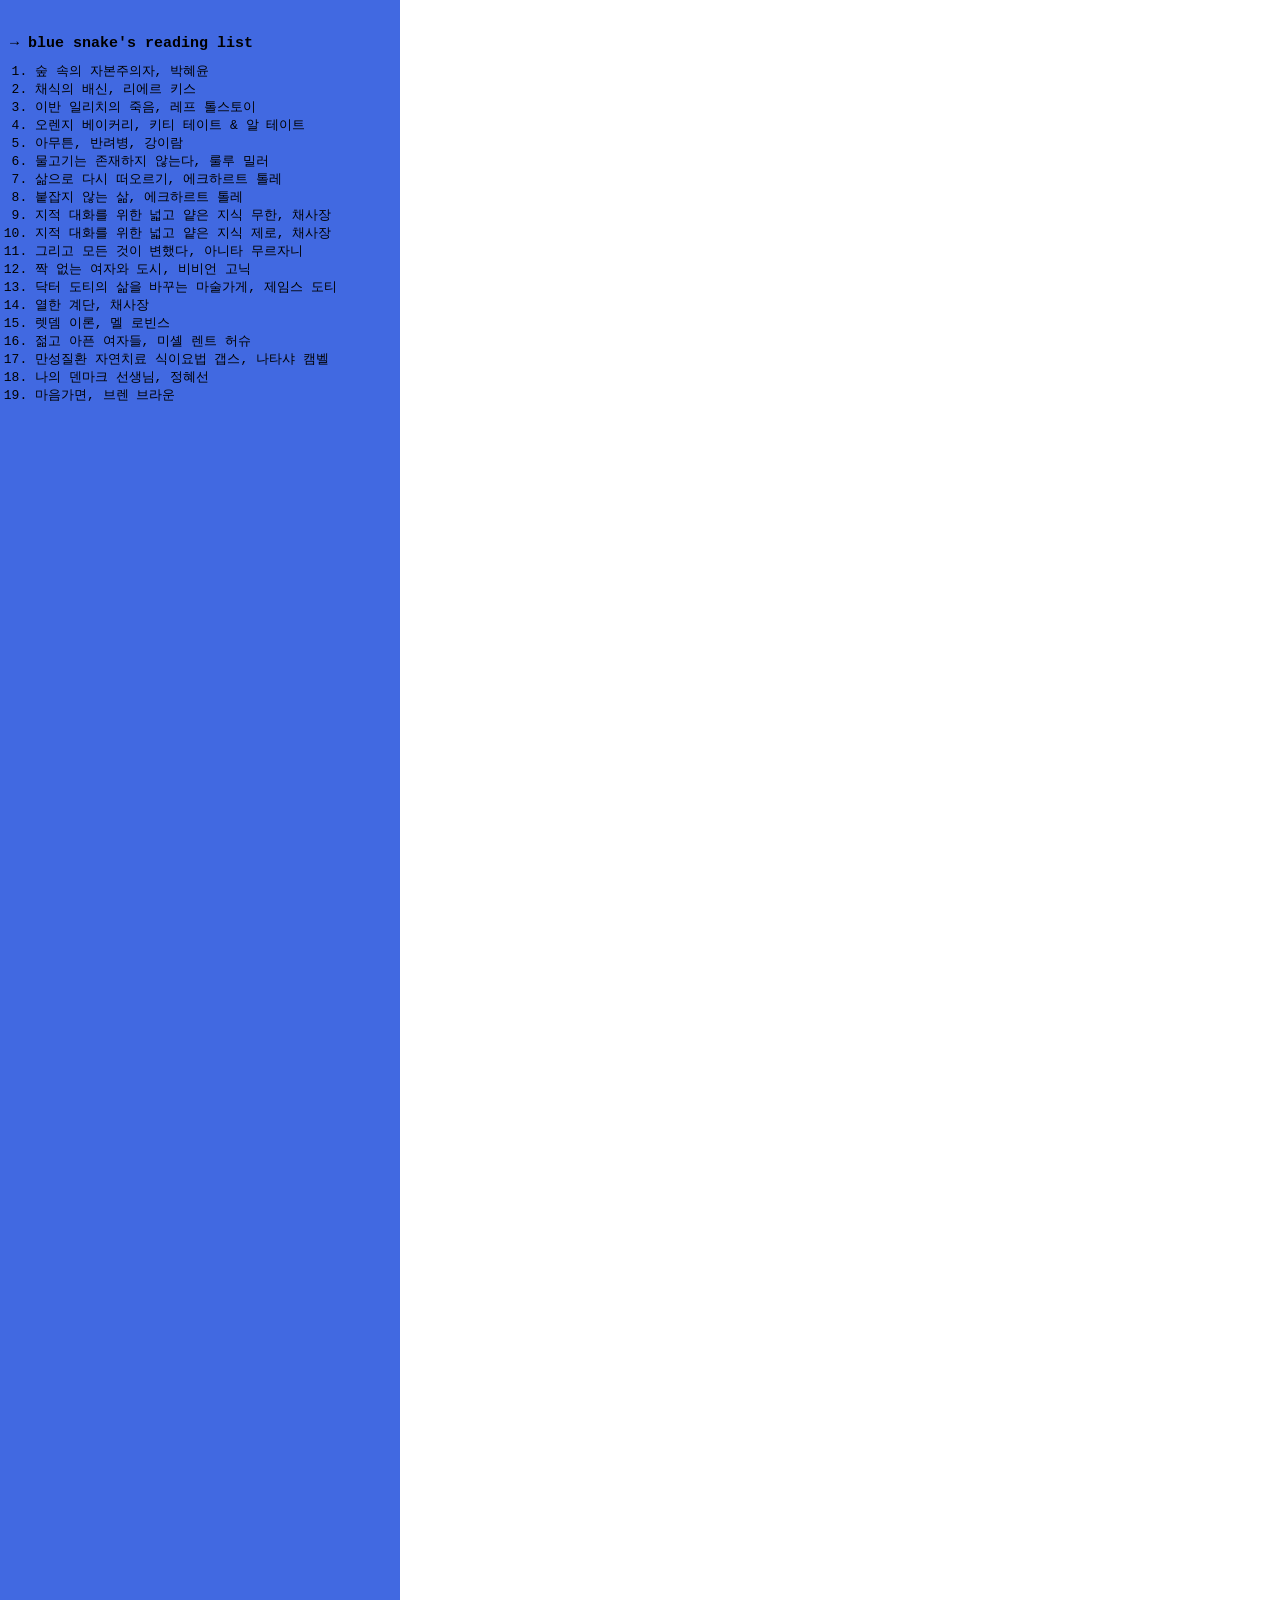
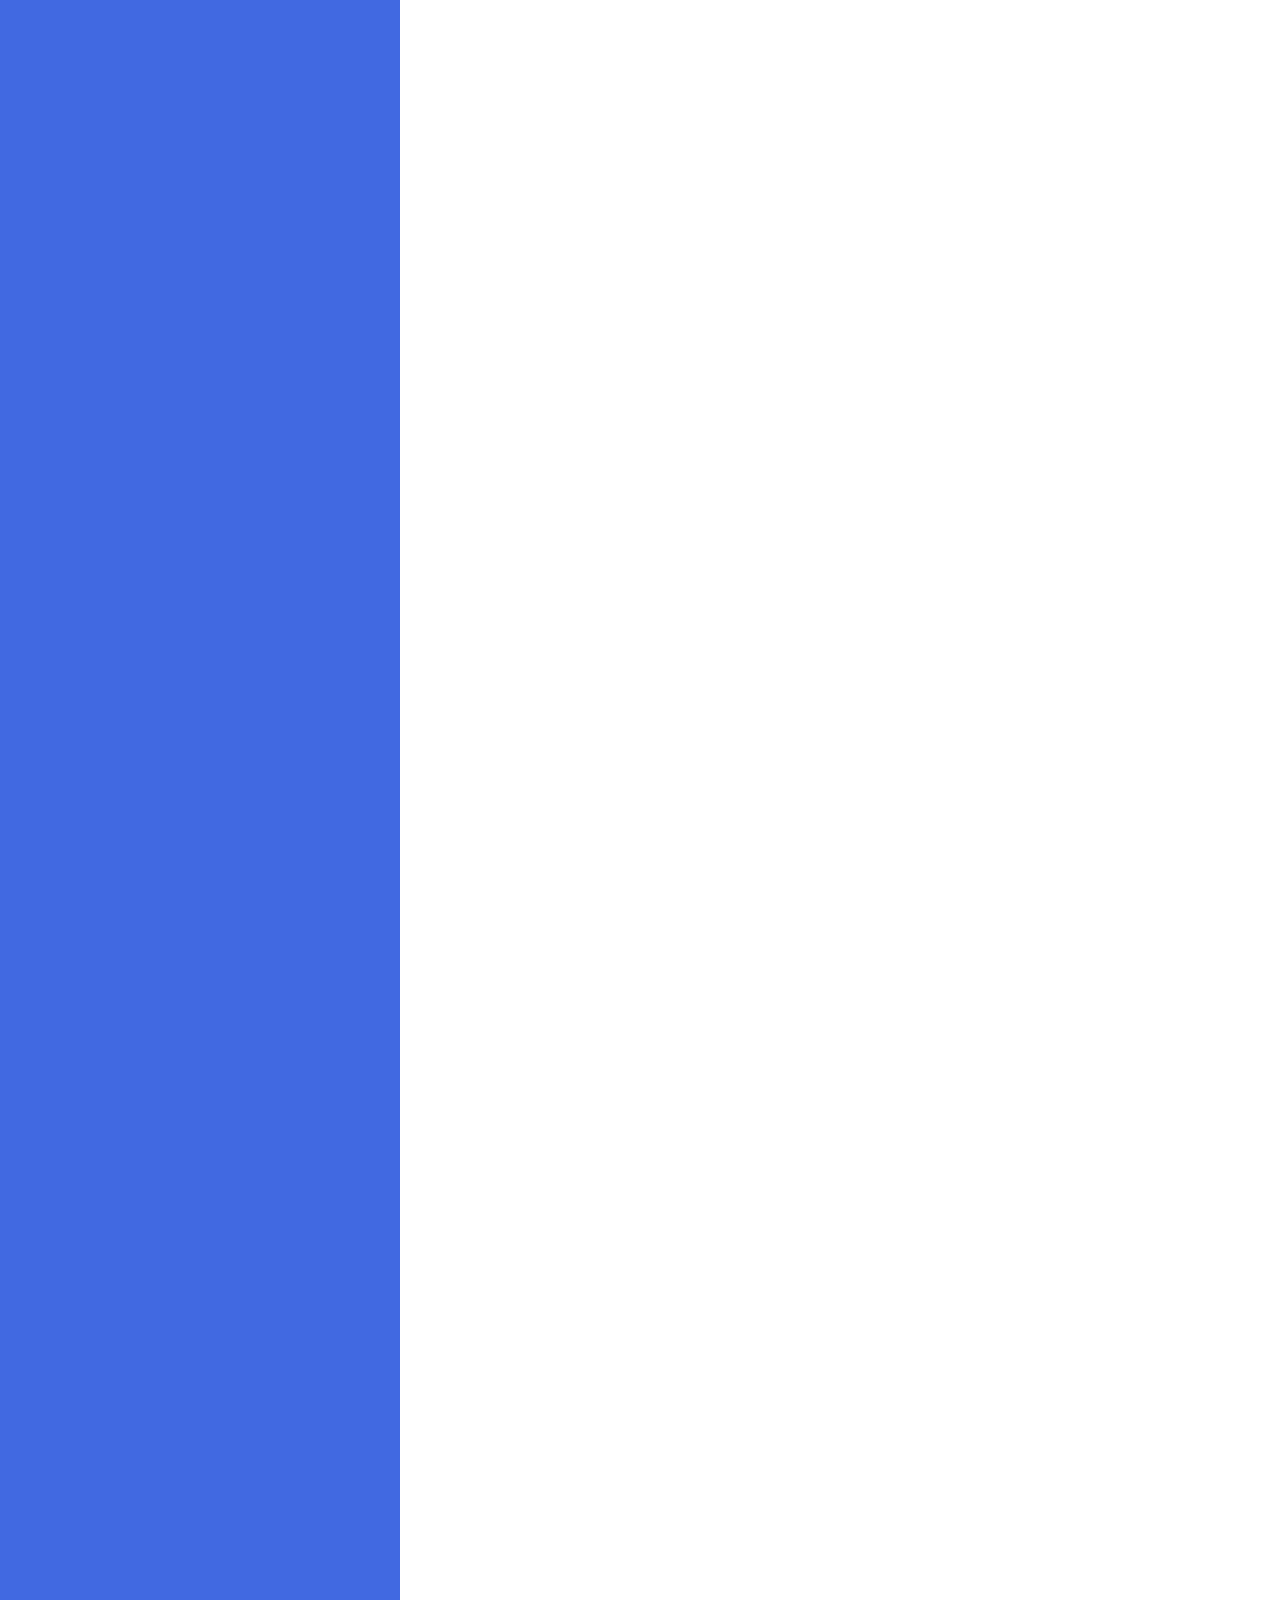
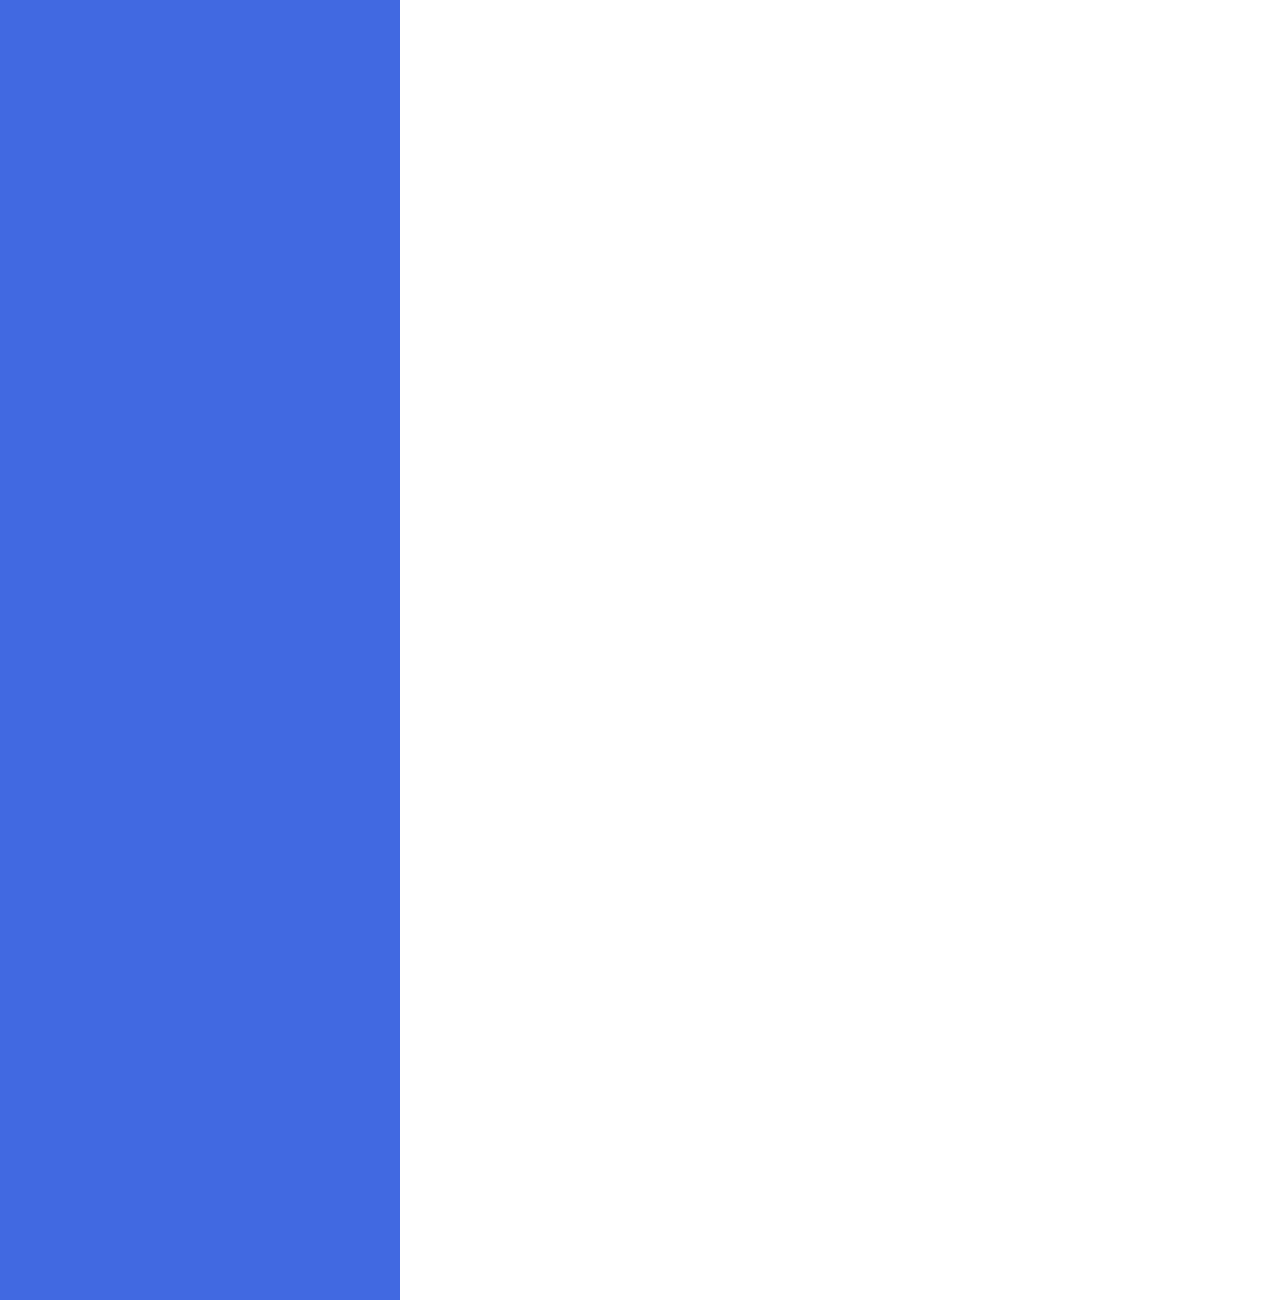
==== 2025/index.html @ e0136130 "Add files via upload" ====
<!DOCTYPE html>
				<html>
				<head>
					<meta charset="utf-8">
					<title>reading 2025</title>
					<meta name="description" content="설명">
					<meta name="keywords" content="키워드1, 키워드2">
					<meta property="og:image" content="">
					<meta name="viewport" content="width=device-width, user-scalable=no">
					<link rel="stylesheet" href="style.css">
					<link rel="icon" type="image/png" href="">

				</head>
				<body>
					<div class="left"><marquee>🐍</marquee>
						<h1><a href="../index.html" class="click">→</a> blue snake's reading list</h1>
						<ol>
							<li><a class="click" href="#1">숲 속의 자본주의자, 박혜윤</a></li>
							<li><a class="click" href="#2">채식의 배신, 리에르 키스</a></li>
							<li><a class="click" href="#3">이반 일리치의 죽음, 레프 톨스토이</a></li>
							<li><a class="click" href="#4">오렌지 베이커리, 키티 테이트 & 알 테이트</a></li>
							<li><a class="click" href="#5">아무튼, 반려병, 강이람</a></li>
							<li><a class="click" href="#6">물고기는 존재하지 않는다, 룰루 밀러</a></li>
							<li><a class="click" href="#7">삶으로 다시 떠오르기, 에크하르트 톨레</a></li>
							<li><a class="click" href="#8">붙잡지 않는 삶, 에크하르트 톨레</a></li>
							<li><a class="click" href="#9">지적 대화를 위한 넓고 얕은 지식 무한, 채사장</a></li>
							<li><a class="click" href="#10">지적 대화를 위한 넓고 얕은 지식 제로, 채사장</a></li>
							<li><a class="click" href="#11">그리고 모든 것이 변했다, 아니타 무르자니</a></li>
							<li><a class="click" href="#12">짝 없는 여자와 도시, 비비언 고닉</a></li>
							<li><a class="click" href="#13">닥터 도티의 삶을 바꾸는 마술가게, 제임스 도티</a></li>
							<li><a class="click" href="#14">열한 계단, 채사장</a></li>
							<li><a class="click" href="#15">렛뎀 이론, 멜 로빈스</a></li>
							<li><a class="click" href="#16">젊고 아픈 여자들, 미셸 렌트 허슈</a></li>
							<li><a class="click" href="#17">만성질환 자연치료 식이요법 갭스, 나타샤 캠벨</a></li>
							<li><a class="click" href="#18">나의 덴마크 선생님, 정혜선</a></li>
							<li><a class="click" href="#19">마음가면, 브렌 브라운</a></li>
						</ol>
					</div>

					<div class="right" >
						<div class="content" id="0"></div>
						<div class="content" id="1" >
							<p>나는 마트에 갈 수 있다. 내 노동으로는 절대 거둘 수 없는 양과 질의 음식을 저렴한 가격에 살 수 있다. 굶주림과 천재지변을 두려워하던 과거의 인류가 모여 문명을 이루고 대량생산을 발견한 덕이다.(...)사슴을 미워하기 싫어 시작한 야생채집은 내 삶을 의외의 방향으로 바꿔놓았다. 먼저 돈을 주고 음식을 사먹을 때 비싸다는 생각이 안 든다. 뭐든 먹으면 내가 살겠다는 생각에 누구에게랄 것도 없이 고마운 마음만 든다.</p>
							<p><mark>먹는 일은 삶의 일부이지, 공포나 배척, 신앙 행위여서는 안 된다.</mark></p>
						</div>

						<div class="content" id="2">
							<p>물활론적 윤리는 살아있는 모든 것이 다른 살아있는 것에 의존하고, 생명 자체는 상호의존의 연속이라는 점을 인정한다. 삶과 죽음은 같은 순간을 공유한다. 누군가 살기 위해서는 실제로 누군가가 죽어야한다. <mark>둘중 하나를 거부하는 것은 다른 하나도 거부하는 것과 같다.</mark> (...) 물활론적 윤리는 우리의 기쁨이 고통, 슬픔과 섞인다 할지라도 이것을 성스러운 과정으로 껴안는다. 이 윤리 체계에서는 죽음이 문제가 아니라 우리의 오만과 무지가 문제다. 죽음을 지배 관계로, 음식을 고문의 산물로 만드는 것이 우리의 오만이고, 우리 밥상을 가능하도록 만든 진정한 희생을 직시하지 못하도록 막는 것이 바로 우리의 개인적, 사회적 무지다. 그리고 우리와 비슷한 것에 대해서는 우리 입맛에 맞는 방법으로만 걱정을 하면서, 우리의 생존을 가능하게 하는 다른 생명들이 지구상에서 영원히 사라져가는 것에는 무관심하게 만드는 것이 바로 오만과 무지이다.</p>
						</div>

						<div class="content" id="3">
						<p>그때 두툼한 장화를 신은 게라심이 상쾌한 겨울 공기를 몰고 가벼우면서도 힘찬 걸음으로 들어왔다. 그의 장화에서 나는 기분 좋은 타르 냄새가 방안에 퍼졌다. 삼베로 만든 깨끗한 앞치마를 두르고 깨끗한 면 셔츠 소매를 걷어 올려 젊고 건강한 팔뚝을 그대로 드러낸 채였다. 그는 이반 일리치는 쳐다보지도 않고 곧장 용변기 쪽으로 갔는데, <mark>아마도 자신의 얼굴에서 빛나는 삶의 기쁨을 보고 환자가 모욕감을 느낄까 봐 걱정해서였을 것이다.</mark></p><br>
						<p>이반 일리치는 다른 사람들의 건강과 힘, 삶의 활력을 볼 때면 마음이 상했다. 그런데 게라심의 힘과 활력을 보면서는 괴롭다는 생각이 들지 않고 오히려 위로가 되었다.</p><br>
						<p>거짓을 포장하고 있는 우아함이 느닷없이 무너지고 있는 그대로의 모습이 드러나는 것은 모두에게 너무도 두려운 일이었다.</p>
						</div>

						<div class="content" id="4">
							<p>매일 저녁 나는 부드러운 파자마를 입고 품에는 캐서롤 냄비를 안은 채 조용한 요정처럼 여러 집 사이를 오갔다. 다음 날이면 나는 반죽을 들어 올리고, 밀가루와 유산지를 흘려가며(칠칠치 못하게!) 이웃들의 주방을 넘나들었다.</p><br>
							<p>와틀링턴에서 잘 아는 사람들의 이름을 모두 적어보았다. 우리는 갈색 종이 봉투에 신선한 빵 한덩이를 넣어 그들의 문간에 가져다 놓았다. 종이봉투 안에는 아빠의 전화번호와 함께 메모를 남겼다. 미용실, 정육점, 옛 선생님들의 집, 아는 친구들과 그냥 좋아하는 집 등 모든 곳에 따끈한 빵 봉투를 보냈다. 그러나 다음 날까지 아무 소식이 없었다. 사람들이 빵폭탄을 맞았다고 생각할까봐 걱정이 됐다. 그러다 문자가 도착하기 시작했다. '빵 맛있었어요. 더 먹고 싶네요. 얼마인가요?' 하루에 열 덩이까지 주문이 들어왔다.</p><br>
				<p>매주 토요일에는 엄마 아빠와 함께 일한다. 빵을 다 팔고 나면 문을 닫고 함께 가게를 청소하고, 아빠는 정육점 톰 아저씨에게 가서 남은 빵과 소시지를 교환해온다. 집으로 돌아가면 앨버트 빵을 잘라 케첩과 마요네즈와 머스터드를 듬뿍 바른 다음 구운 소시지와 토마토를 올려 완벽한 소시지 샌드위치를 만들어 먹어치운다. 그러고는 항상 스니커즈 초코바를 디저트로 해치운 뒤 주방에 있는 침대나 바깥 베란다에 놓인 아주 오래되고 낡은 안락의자에서 모자를 눈위로 끌어내리고 20분짜리 낮잠을 청한다.</p><br>
				<p>우리가 베이킹을 시작하는 데 도움을 주긴 했지만, 일에 모든 에너지를 쏟지 않도록 관리하는 건 키티의 몫이어야 한다. 우리가 어떻게든 키티가 무너지지 않도록 막았어야 했다고 생각하고 죄책감을 느끼는 건 오히려 그녀의 자율권을 뺏는 일이다. <mark>우리가 항상 키티의 기분을 책임질 수는 없고, 키티의 기분을 '더 좋게' 하거나, 심지어 '행복하게' 만드는 일도 나의 몫일 수는 없다.</mark></p>
						</div>


				<div class="content" id="5">
						<p>바울은 간절히 기도하지만, 기도의 응답을 받지는 못한다. 성경에는 바울이 교만하지 않도록 하기 위해서 (일부러) 그 가시를 그대로 둔다고 나온다. 그 병이 형벌이 아니라, 그 사람을 더 성장시키기 위한 장치라는 것이다. 타인의 병을 고칠 수 있었던 능력자 바울의 불치병은 우연히 아니라 필연이라는 것. <mark>병을 앓는 시간이 버려지는 것이 아니라 쓰여지는 것</mark>이라는 생각의 전환은 확실히 회복의 작은 기틀이 된다.</p><br>
						<p>몸이 아플 때 많은 사람의 위로와 격려를 받아봤지만 종종 <mark>'내가 너를 걱정하고 있다'</mark>는 것을 표출하기 위한 위로가 많았다(그리고 이런 위로는 별반 나에게 큰 도움이 되지도 않았다)</p>
						</div>

				<div class="content" id="6">
					<p></p>
				</div>


				<div class="content" id="7">
					<p></p>
				</div>

				<div class="content" id="15">
					<p>이제 생각하고 변명할 시간은 끝났다는 뜻이다. 이제 내가 해야 할 일을 시작하자. 그리고 반복해서 연습하자.</p>
					<p>당신의 질투를 유발하는 모든 사람은 당신이 변명만 하는 동안 반복 연습을 통해 지루하고 힘든 일을 천천히 없애 나갔다는 단순한 사실을 보여주기 위해 존재한다. 브래디의 말처럼 그들은 특별하지 않다. 그들는 단지 당신이 하지 않은 일, 즉 꾸준하고 결단력 있고 적극적인 노력을 했을 뿐이다.</p>
					<p>당신이 지치기 시작하면 우정이 강요되고 있거나 에너지가 변하고 있다는 신호다. 대화가 어색하게 느껴지고 무언가 맞지 않거나 대화가 강요되는 듯한 느낌이 든다면, 그 느낌을 믿자.</p>
					<p>사람들은 변화하고 싶다고 느낄 때만 변한다. 상대방이 변화하기를 당신이 얼마나 바라는지는 중요하지 않다. 그 이유가 얼마나 타당한지, 당신의 의견이 옳은지도 중요하지 않다. 변화하지 않으면 얼마나 심각한 결과를 초래하는지도 중요하지 않다. 사람은 변화하고 싶은 생각이 들지 않으면 변하지 않는다. 더 심각한 점은 누군가에게 변화를 강요하면 그 사람은 당신에게 원망과 거리감, 긴장감만 느낀다는 점이다.</p>
				</div>


					</div>

				</body>
				</html>
---- 2025/style.css ----
*{
 margin : 0;
 padding : 0;
 box-sizing: border-box;
}

body {
    font-family: monospace;
    overflow-y: hidden;
}

h1 {
    margin-top: 35px;
    margin-left: 10px;
    margin-bottom: 10px;
    font-size: 15px;
    font-family: monospace;
}

li {
    font-size: 13px;
    margin-left: 35px;
}

marquee {
    font-size: 25px;
    background-color: royalblue;
    position: fixed;
}

/*.
mark {
    background-color: transparent;
    text-decoration: underline dotted;
    text-decoration-color: tomato;
    text-decoration-thickness: 3px;
    text-underline-offset: 3px;
}
*/

mark {
    background-color: orange;
}

a {
    color: black;
    text-decoration: none;
}

a:visited {
    color: black;
}

a.active {
  background-color: white;
}

p {
    line-height: 1.7;
    font-size: 15px;
    font-family: monospace;
    margin-bottom: 20px;
}


.except {
    position: absolute;
}

.left {
    position: absolute;
    height: 500%;
    width: 400px;
    background-color: royalblue;
    overflow-y: hidden;
}

.right {
    position: absolute;
    height: 500%;
    width: calc(100% - 400px);
    margin-left: 400px;
    overflow-y: scroll;
    background-color: white;
}

.content {
    display: absolute;
    height: 200%;
    padding-top: 50px;
    padding-left: 20px;
    padding-right: 20px;
  /*  overflow-y:auto;*/
}

.content:target {
    display: block;
}

.click:hover {
    background-color: whitesmoke;
}

@media screen and (max-width: 700px) {

.left {
    position: absolute;
    height: 200px;
    width: 100%;
    background-color: royalblue;
    overflow-y: scroll;
}

.right {
    position: absolute;
    height: calc(100% - 200px);
    width: 100%;
    top: 200px;
    margin-left: 0px;
    overflow-y: scroll;
    background-color: orange;

    .content {
    display: none;
}

.content:target {
    display: block;
}


mark {
    background-color: white;
}

}
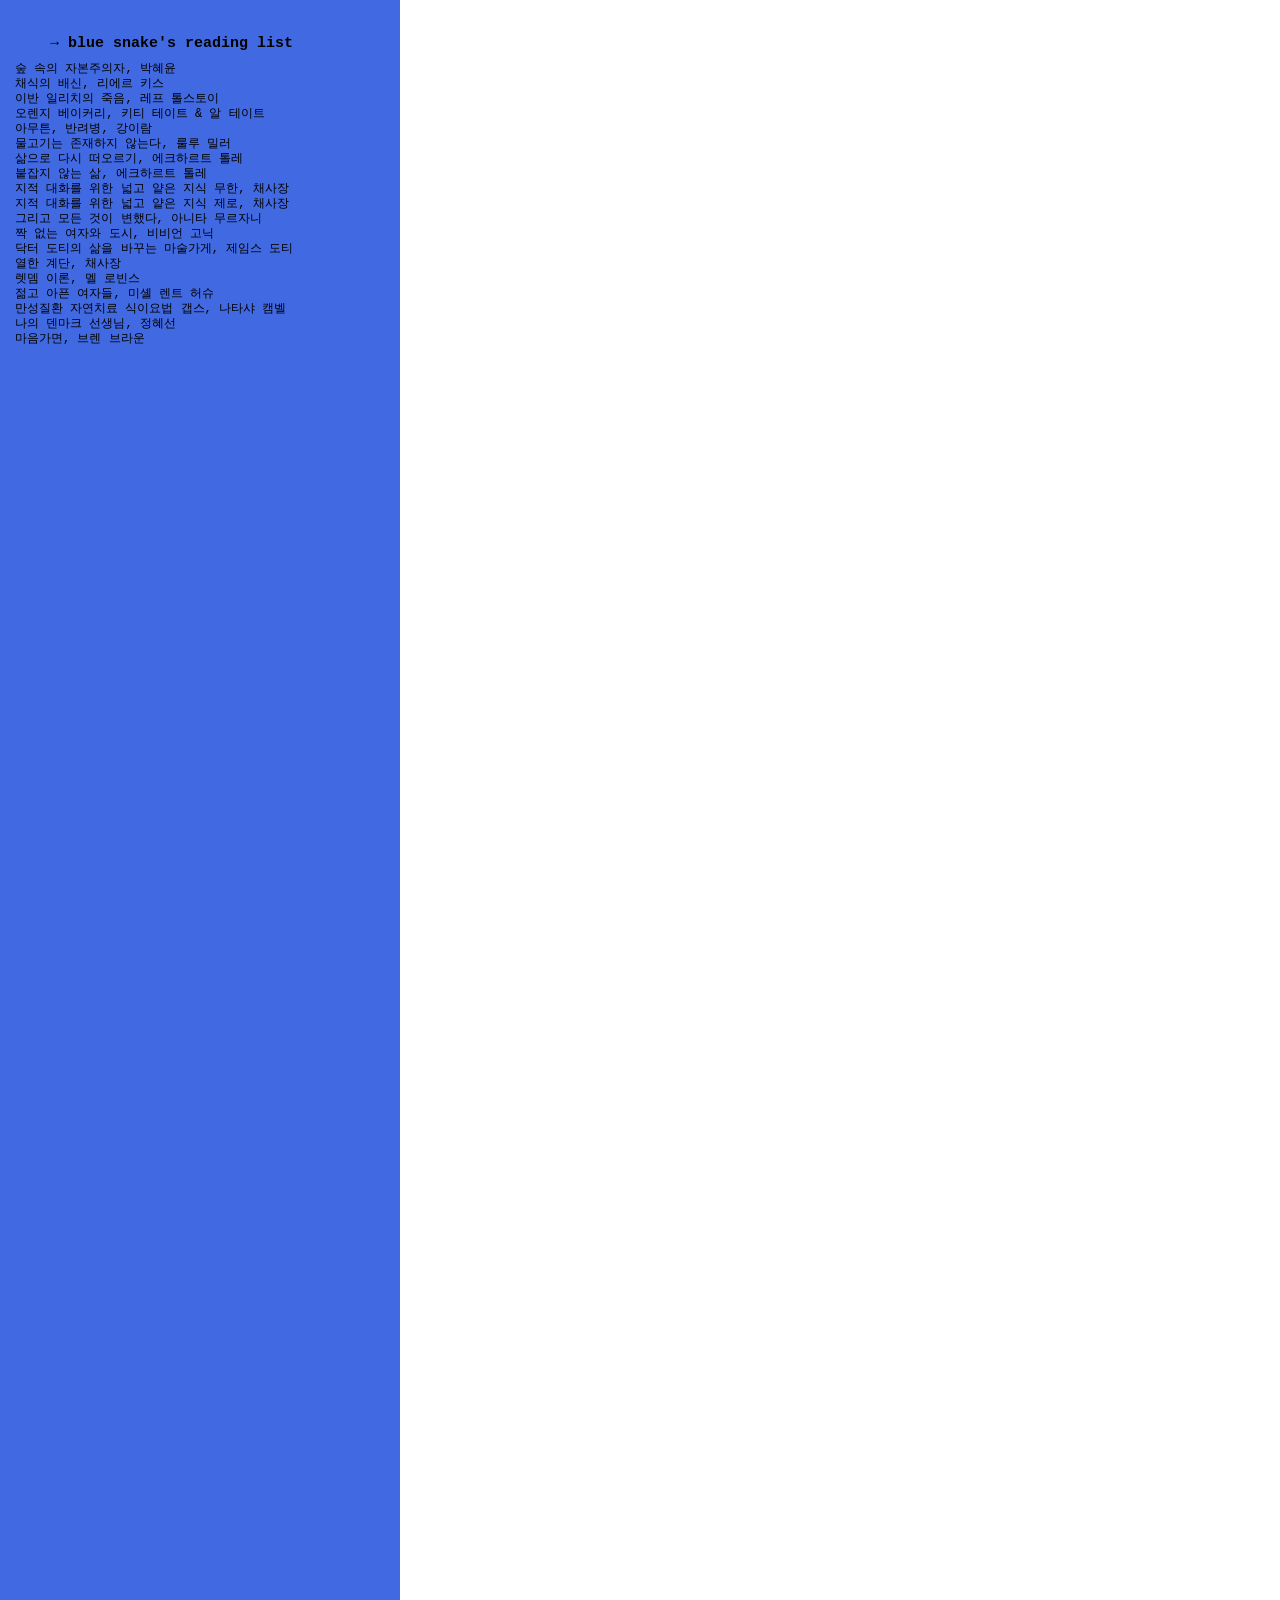
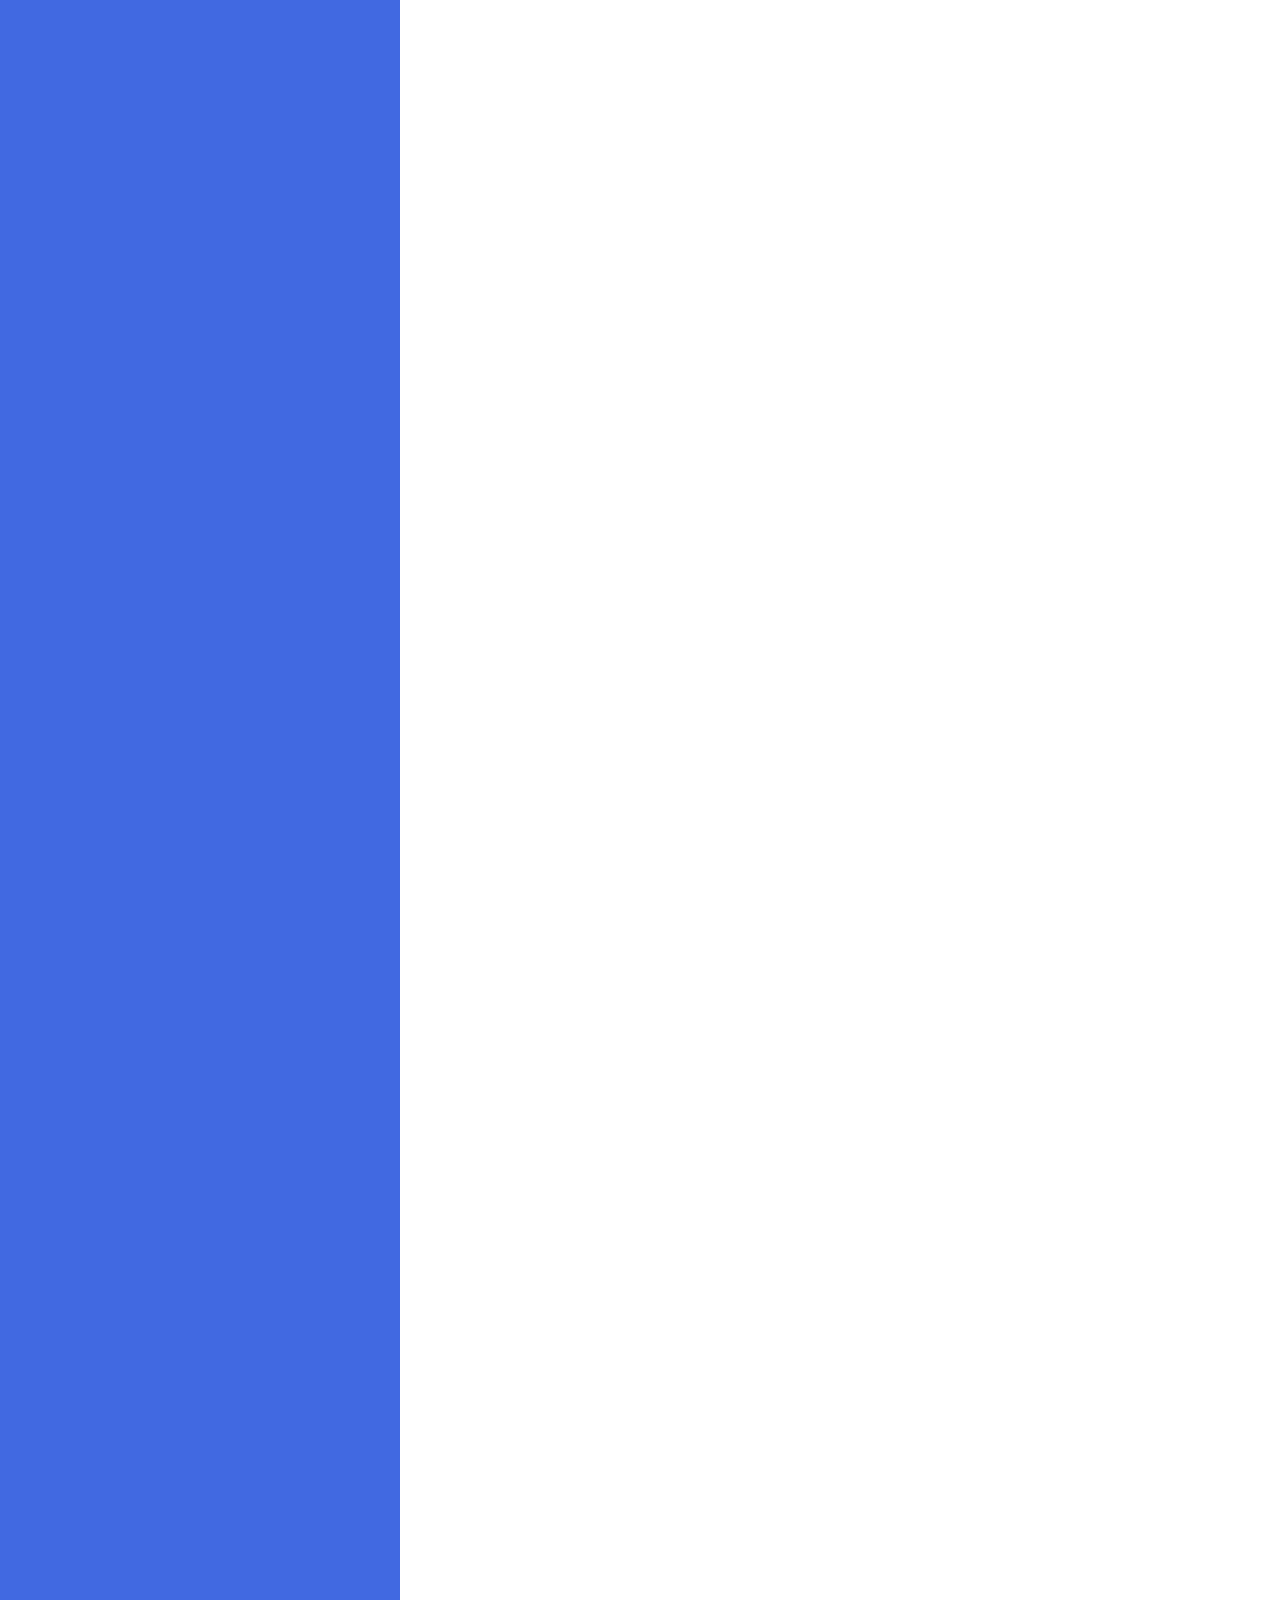
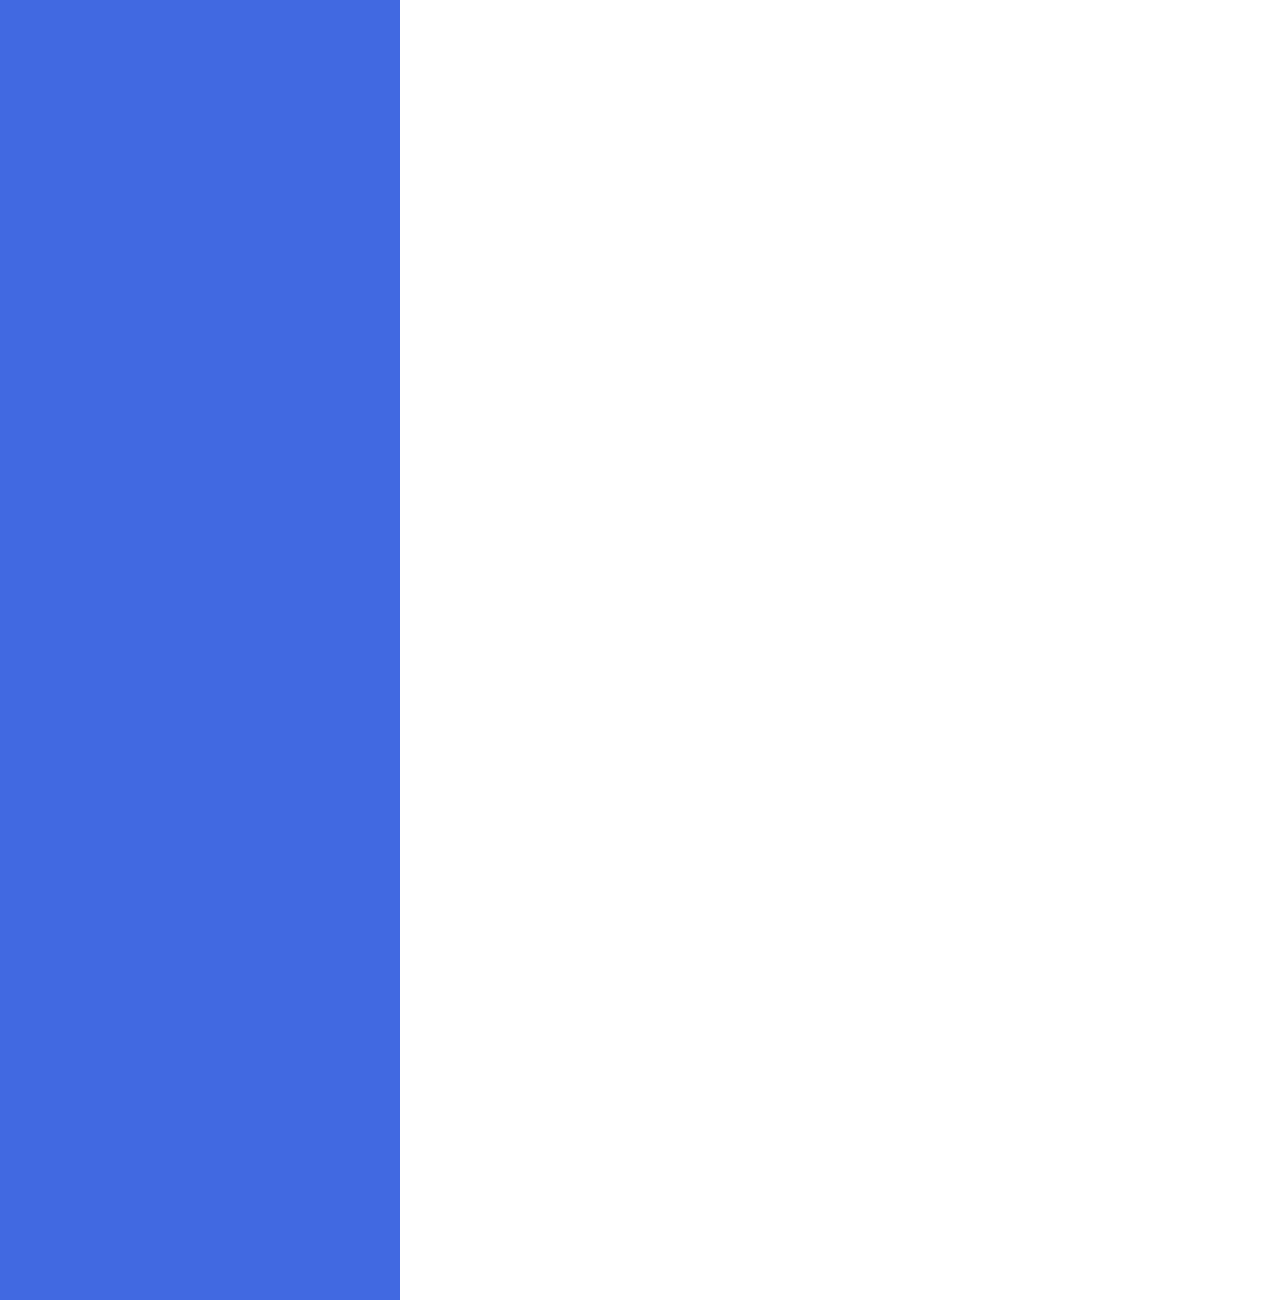
==== commit b9b15051: "Add files via upload" ====
--- a/2025/index.html
+++ b/2025/index.html
@@ -14,7 +14,7 @@
 				<body>
 					<div class="left"><marquee>🐍</marquee>
 						<h1><a href="../index.html" class="click">→</a> blue snake's reading list</h1>
-						<ol>
+						<ul>
 							<li><a class="click" href="#1">숲 속의 자본주의자, 박혜윤</a></li>
 							<li><a class="click" href="#2">채식의 배신, 리에르 키스</a></li>
 							<li><a class="click" href="#3">이반 일리치의 죽음, 레프 톨스토이</a></li>
@@ -34,7 +34,7 @@
 							<li><a class="click" href="#17">만성질환 자연치료 식이요법 갭스, 나타샤 캠벨</a></li>
 							<li><a class="click" href="#18">나의 덴마크 선생님, 정혜선</a></li>
 							<li><a class="click" href="#19">마음가면, 브렌 브라운</a></li>
-						</ol>
+						</ul>
 					</div>
 
 					<div class="right" >
--- a/2025/style.css
+++ b/2025/style.css
@@ -11,15 +11,16 @@
 
 h1 {
     margin-top: 35px;
-    margin-left: 10px;
+    margin-left: 50px;
     margin-bottom: 10px;
     font-size: 15px;
     font-family: monospace;
 }
 
 li {
-    font-size: 13px;
-    margin-left: 35px;
+    font-size: 12px;
+    margin-left: 15px;
+    line-height: 15px;
 }
 
 marquee {
@@ -56,12 +57,22 @@
 }
 
 p {
+    line-height: 1.8;
+    font-size: 12px;
+    font-family: monospace;
+    margin-bottom: 40px;
+}
+
+details {
     line-height: 1.7;
-    font-size: 15px;
+    font-size: 13px;
     font-family: monospace;
     margin-bottom: 20px;
 }
 
+ul {
+    list-style: none;
+}
 
 .except {
     position: absolute;
@@ -101,6 +112,14 @@
     background-color: whitesmoke;
 }
 
+.memo {
+    font-family: serif;
+    font-weight: bold;
+    font-size: 13px;
+}
+
+
+
 @media screen and (max-width: 700px) {
 
 .left {
@@ -128,7 +147,6 @@
     display: block;
 }
 
-
 mark {
     background-color: white;
 }
